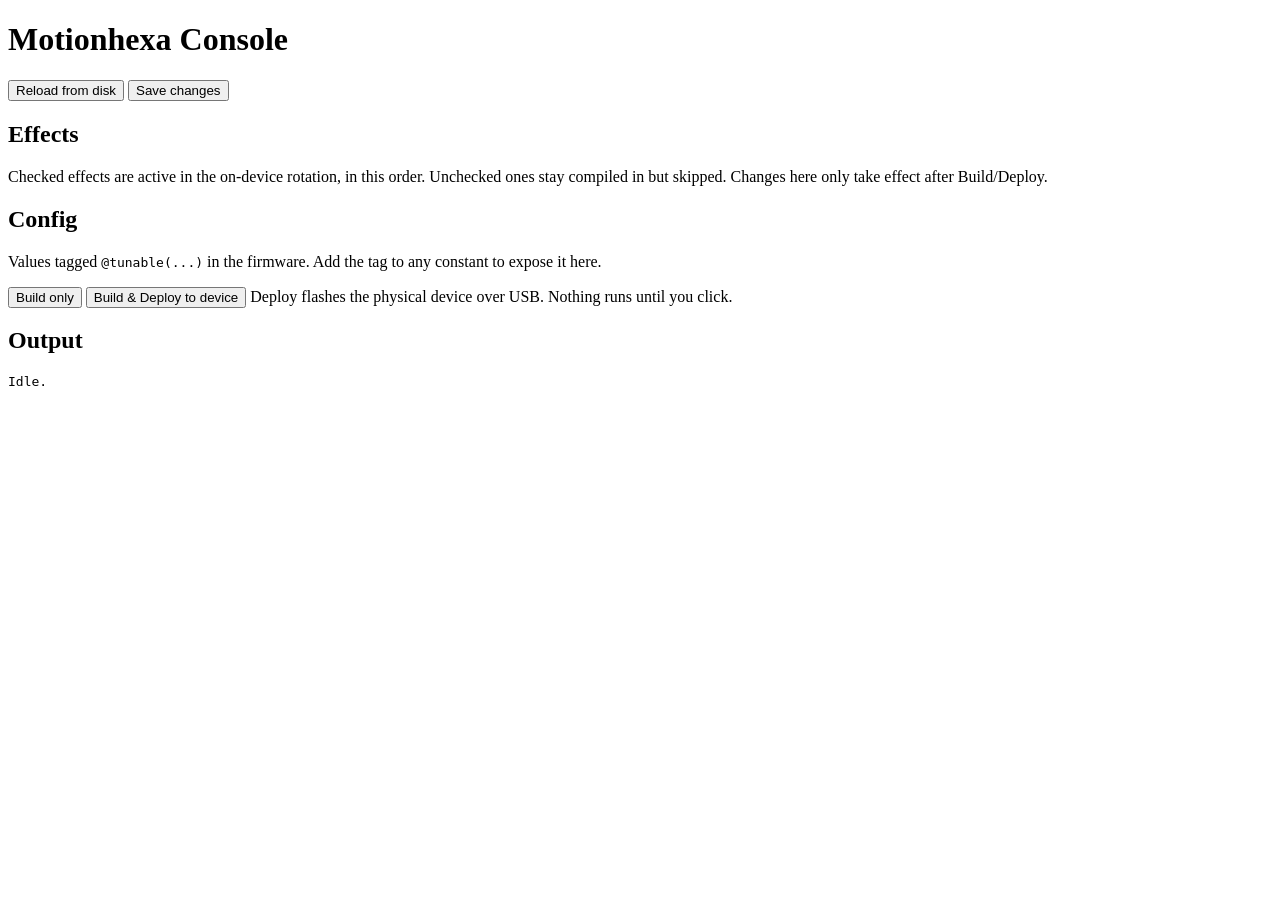
==== tools/console/public/index.html @ 0b928dd7 "Add local management console: enable/disable/reorder effects, edit @tunable config, build/deploy fro" ====
<!doctype html>
<html lang="en">
<head>
<meta charset="utf-8" />
<meta name="viewport" content="width=device-width, initial-scale=1" />
<title>Motionhexa Console</title>
<link rel="stylesheet" href="/style.css" />
</head>
<body>
  <header class="top">
    <h1>Motionhexa Console</h1>
    <div class="header-actions">
      <span class="dirty-dot" id="dirtyDot" title="Unsaved changes"></span>
      <button class="btn btn-ghost" id="reloadBtn">Reload from disk</button>
      <button class="btn btn-primary" id="saveBtn">Save changes</button>
    </div>
  </header>

  <main class="layout">
    <section class="panel">
      <h2>Effects</h2>
      <p class="hint">Checked effects are active in the on-device rotation, in this order. Unchecked ones stay compiled in but skipped. Changes here only take effect after Build/Deploy.</p>
      <ul id="patternList" class="pattern-list"></ul>
    </section>

    <section class="panel">
      <h2>Config</h2>
      <p class="hint">Values tagged <code>@tunable(...)</code> in the firmware. Add the tag to any constant to expose it here.</p>
      <div id="configList" class="config-list"></div>
    </section>
  </main>

  <section class="deploy-bar">
    <button class="btn btn-secondary" id="buildBtn">Build only</button>
    <button class="btn btn-deploy" id="deployBtn">Build &amp; Deploy to device</button>
    <span class="deploy-note">Deploy flashes the physical device over USB. Nothing runs until you click.</span>
  </section>

  <section class="panel log-panel">
    <h2>Output</h2>
    <pre id="logOut" class="log-out">Idle.</pre>
  </section>

  <div id="toast" class="toast"></div>

  <script src="/app.js"></script>
</body>
</html>
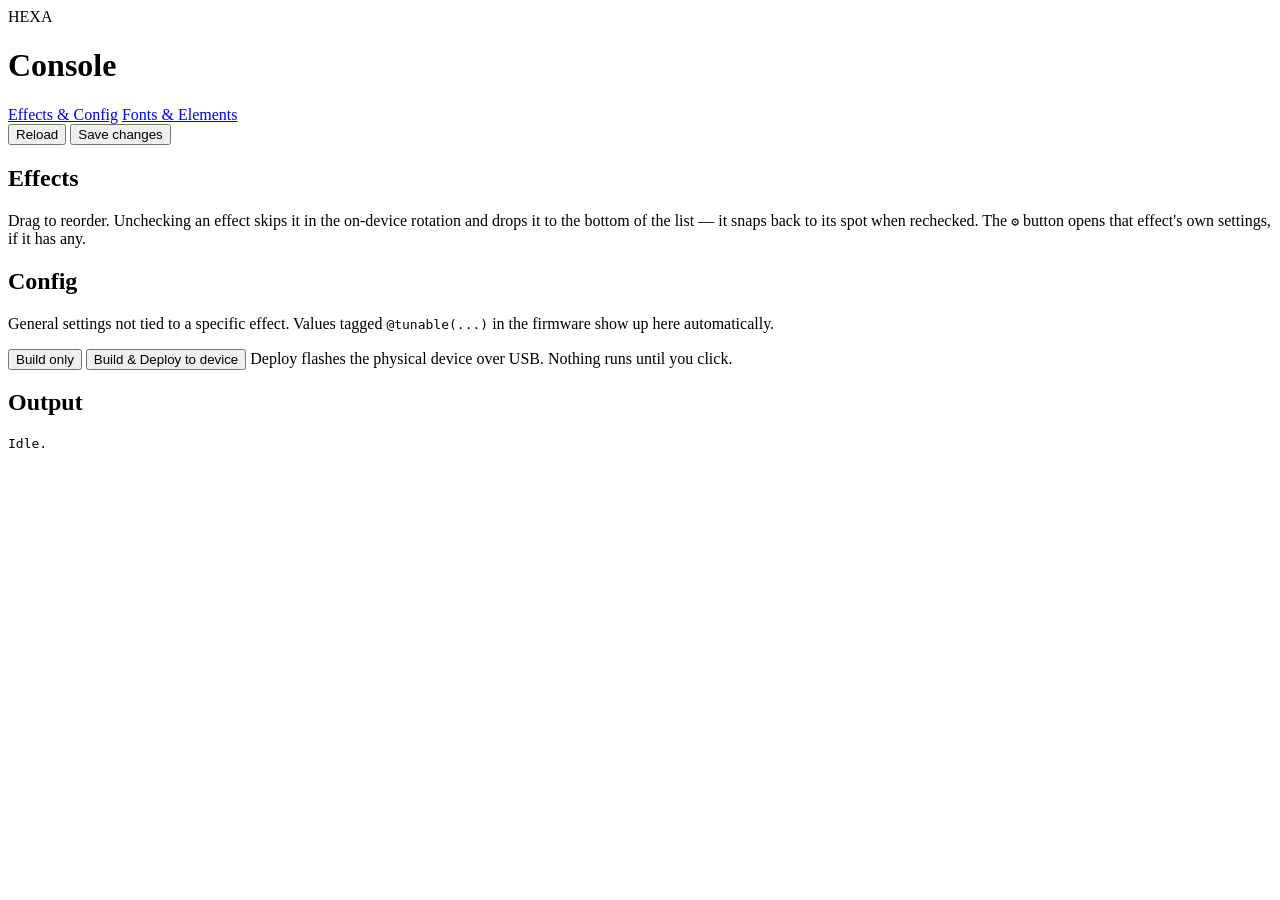
==== commit 5f6ed8cc: "Console polish pass: merge in the Forge editor, drag/drop effects, per-effect settings, restyled to " ====
--- a/tools/console/public/index.html
+++ b/tools/console/public/index.html
@@ -4,42 +4,56 @@
 <meta charset="utf-8" />
 <meta name="viewport" content="width=device-width, initial-scale=1" />
 <title>Motionhexa Console</title>
+<link rel="preconnect" href="https://fonts.googleapis.com">
+<link rel="stylesheet" href="https://fonts.googleapis.com/css2?family=Chakra+Petch:wght@500;600;700&family=IBM+Plex+Sans:wght@400;500;600&family=IBM+Plex+Mono:wght@400;500&display=swap">
 <link rel="stylesheet" href="/style.css" />
 </head>
 <body>
-  <header class="top">
-    <h1>Motionhexa Console</h1>
-    <div class="header-actions">
-      <span class="dirty-dot" id="dirtyDot" title="Unsaved changes"></span>
-      <button class="btn btn-ghost" id="reloadBtn">Reload from disk</button>
-      <button class="btn btn-primary" id="saveBtn">Save changes</button>
+  <div class="shell">
+    <header class="top">
+      <div class="brand"><span class="mark">HEXA</span><h1>Console</h1></div>
+      <div class="header-right">
+        <nav class="nav-tabs">
+          <a class="nav-tab active" href="/">Effects &amp; Config</a>
+          <a class="nav-tab" href="/forge.html">Fonts &amp; Elements</a>
+        </nav>
+        <span class="dirty-dot" id="dirtyDot" title="Unsaved changes"></span>
+        <button class="btn btn-ghost btn-small" id="reloadBtn">Reload</button>
+        <button class="btn btn-primary btn-small" id="saveBtn">Save changes</button>
+      </div>
+    </header>
+
+    <main class="layout">
+      <section class="panel">
+        <div class="panel-head"><h2>Effects</h2></div>
+        <div class="panel-body">
+          <p class="hint">Drag to reorder. Unchecking an effect skips it in the on-device rotation and drops it to the bottom of the list — it snaps back to its spot when rechecked. The <code>⚙</code> button opens that effect's own settings, if it has any.</p>
+          <ul id="patternList" class="pattern-list"></ul>
+        </div>
+      </section>
+
+      <section class="panel">
+        <div class="panel-head"><h2>Config</h2></div>
+        <div class="panel-body">
+          <p class="hint">General settings not tied to a specific effect. Values tagged <code>@tunable(...)</code> in the firmware show up here automatically.</p>
+          <div id="configList"></div>
+        </div>
+      </section>
+    </main>
+
+    <div class="deploy-bar">
+      <button class="btn" id="buildBtn">Build only</button>
+      <button class="btn btn-deploy" id="deployBtn">Build &amp; Deploy to device</button>
+      <span class="deploy-note">Deploy flashes the physical device over USB. Nothing runs until you click.</span>
     </div>
-  </header>
 
-  <main class="layout">
-    <section class="panel">
-      <h2>Effects</h2>
-      <p class="hint">Checked effects are active in the on-device rotation, in this order. Unchecked ones stay compiled in but skipped. Changes here only take effect after Build/Deploy.</p>
-      <ul id="patternList" class="pattern-list"></ul>
+    <section class="panel log-panel">
+      <div class="panel-head"><h2>Output</h2></div>
+      <div class="panel-body">
+        <pre id="logOut" class="log-out">Idle.</pre>
+      </div>
     </section>
-
-    <section class="panel">
-      <h2>Config</h2>
-      <p class="hint">Values tagged <code>@tunable(...)</code> in the firmware. Add the tag to any constant to expose it here.</p>
-      <div id="configList" class="config-list"></div>
-    </section>
-  </main>
-
-  <section class="deploy-bar">
-    <button class="btn btn-secondary" id="buildBtn">Build only</button>
-    <button class="btn btn-deploy" id="deployBtn">Build &amp; Deploy to device</button>
-    <span class="deploy-note">Deploy flashes the physical device over USB. Nothing runs until you click.</span>
-  </section>
-
-  <section class="panel log-panel">
-    <h2>Output</h2>
-    <pre id="logOut" class="log-out">Idle.</pre>
-  </section>
+  </div>
 
   <div id="toast" class="toast"></div>
 
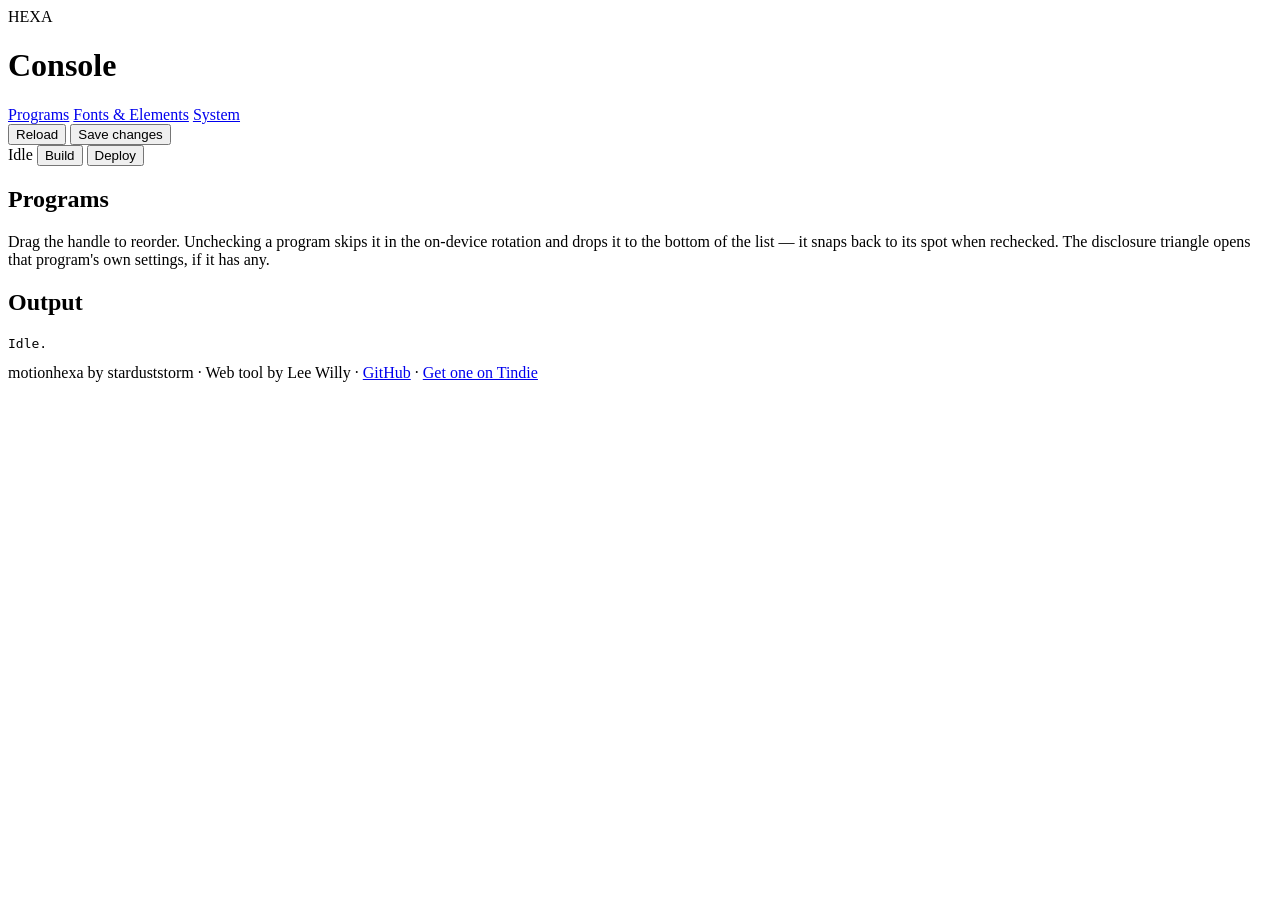
==== commit 0f280dc8: "Forge cleanup, System tab reorder, 3 new charge indicators, scale up real letterforms into Medium/La" ====
--- a/tools/console/public/index.html
+++ b/tools/console/public/index.html
@@ -14,38 +14,30 @@
       <div class="brand"><span class="mark">HEXA</span><h1>Console</h1></div>
       <div class="header-right">
         <nav class="nav-tabs">
-          <a class="nav-tab active" href="/">Effects &amp; Config</a>
+          <a class="nav-tab active" href="/">Programs</a>
           <a class="nav-tab" href="/forge.html">Fonts &amp; Elements</a>
+          <a class="nav-tab" href="/system.html">System</a>
         </nav>
         <span class="dirty-dot" id="dirtyDot" title="Unsaved changes"></span>
         <button class="btn btn-ghost btn-small" id="reloadBtn">Reload</button>
         <button class="btn btn-primary btn-small" id="saveBtn">Save changes</button>
+        <div class="build-deploy-group">
+          <span class="header-build-status" id="headerBuildStatus">Idle</span>
+          <button class="btn btn-small" id="buildBtn">Build</button>
+          <button class="btn btn-deploy btn-small" id="deployBtn">Deploy</button>
+        </div>
       </div>
     </header>
 
-    <main class="layout">
+    <main>
       <section class="panel">
-        <div class="panel-head"><h2>Effects</h2></div>
+        <div class="panel-head"><h2>Programs</h2></div>
         <div class="panel-body">
-          <p class="hint">Drag to reorder. Unchecking an effect skips it in the on-device rotation and drops it to the bottom of the list — it snaps back to its spot when rechecked. The <code>⚙</code> button opens that effect's own settings, if it has any.</p>
+          <p class="hint">Drag the handle to reorder. Unchecking a program skips it in the on-device rotation and drops it to the bottom of the list — it snaps back to its spot when rechecked. The disclosure triangle opens that program's own settings, if it has any.</p>
           <ul id="patternList" class="pattern-list"></ul>
         </div>
       </section>
-
-      <section class="panel">
-        <div class="panel-head"><h2>Config</h2></div>
-        <div class="panel-body">
-          <p class="hint">General settings not tied to a specific effect. Values tagged <code>@tunable(...)</code> in the firmware show up here automatically.</p>
-          <div id="configList"></div>
-        </div>
-      </section>
     </main>
-
-    <div class="deploy-bar">
-      <button class="btn" id="buildBtn">Build only</button>
-      <button class="btn btn-deploy" id="deployBtn">Build &amp; Deploy to device</button>
-      <span class="deploy-note">Deploy flashes the physical device over USB. Nothing runs until you click.</span>
-    </div>
 
     <section class="panel log-panel">
       <div class="panel-head"><h2>Output</h2></div>
@@ -53,10 +45,21 @@
         <pre id="logOut" class="log-out">Idle.</pre>
       </div>
     </section>
+
+    <footer class="credits">
+      <span>motionhexa by starduststorm</span>
+      <span class="sep">&middot;</span>
+      <span>Web tool by Lee Willy</span>
+      <span class="sep">&middot;</span>
+      <a href="https://github.com/starduststorm/motionhexa" target="_blank" rel="noopener">GitHub</a>
+      <span class="sep">&middot;</span>
+      <a href="https://www.tindie.com/products/starduststorm/the-hexagon/" id="tindieLink" target="_blank" rel="noopener">Get one on Tindie</a>
+    </footer>
   </div>
 
   <div id="toast" class="toast"></div>
 
+  <script src="/shared.js"></script>
   <script src="/app.js"></script>
 </body>
 </html>
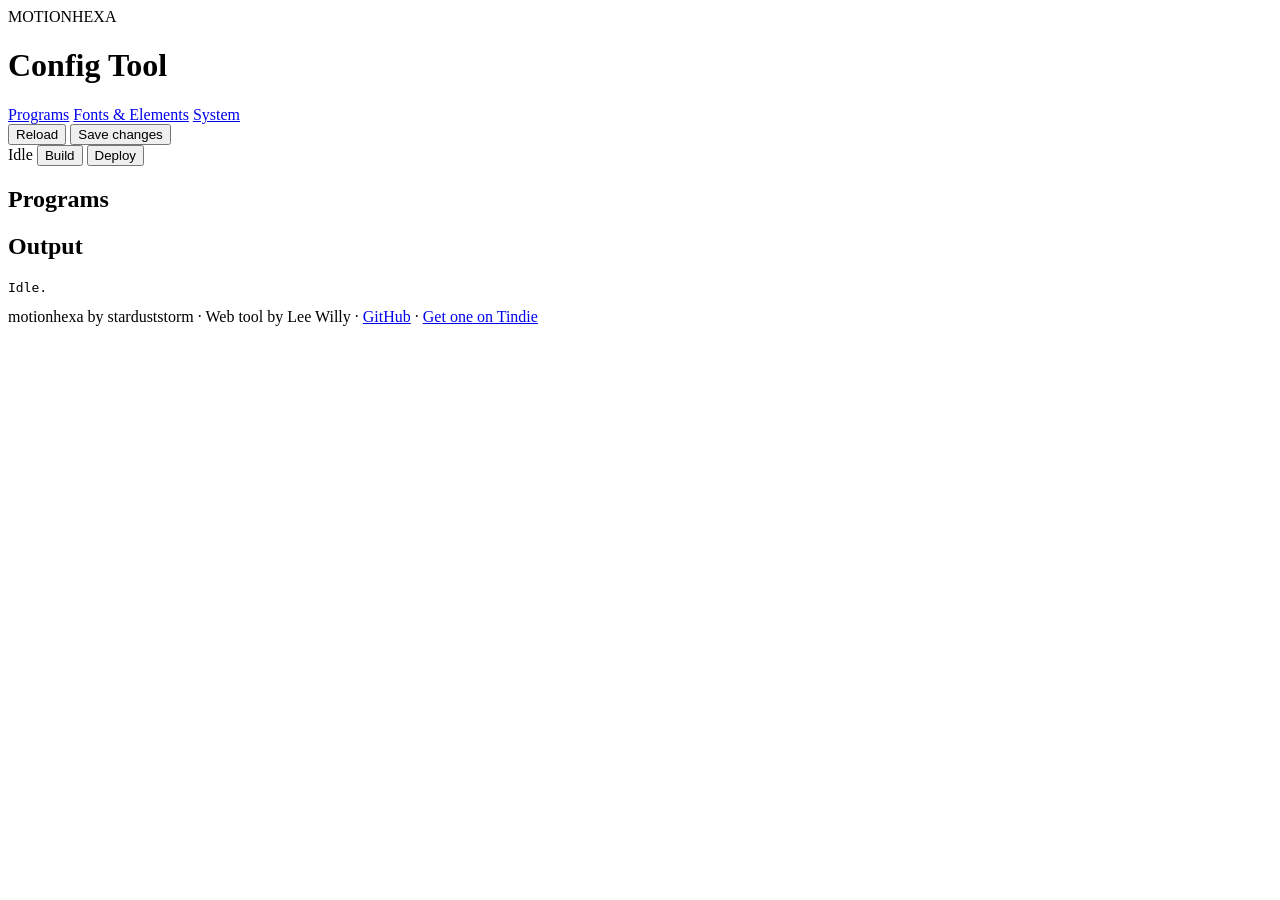
==== commit e95f4dfd: "Rebrand console, cut UI cruft, add backslash glyph, bring back original charge indicator, add font t" ====
--- a/tools/console/public/index.html
+++ b/tools/console/public/index.html
@@ -11,7 +11,7 @@
 <body>
   <div class="shell">
     <header class="top">
-      <div class="brand"><span class="mark">HEXA</span><h1>Console</h1></div>
+      <div class="brand"><span class="mark">MOTIONHEXA</span><h1>Config Tool</h1></div>
       <div class="header-right">
         <nav class="nav-tabs">
           <a class="nav-tab active" href="/">Programs</a>
@@ -33,7 +33,6 @@
       <section class="panel">
         <div class="panel-head"><h2>Programs</h2></div>
         <div class="panel-body">
-          <p class="hint">Drag the handle to reorder. Unchecking a program skips it in the on-device rotation and drops it to the bottom of the list — it snaps back to its spot when rechecked. The disclosure triangle opens that program's own settings, if it has any.</p>
           <ul id="patternList" class="pattern-list"></ul>
         </div>
       </section>
